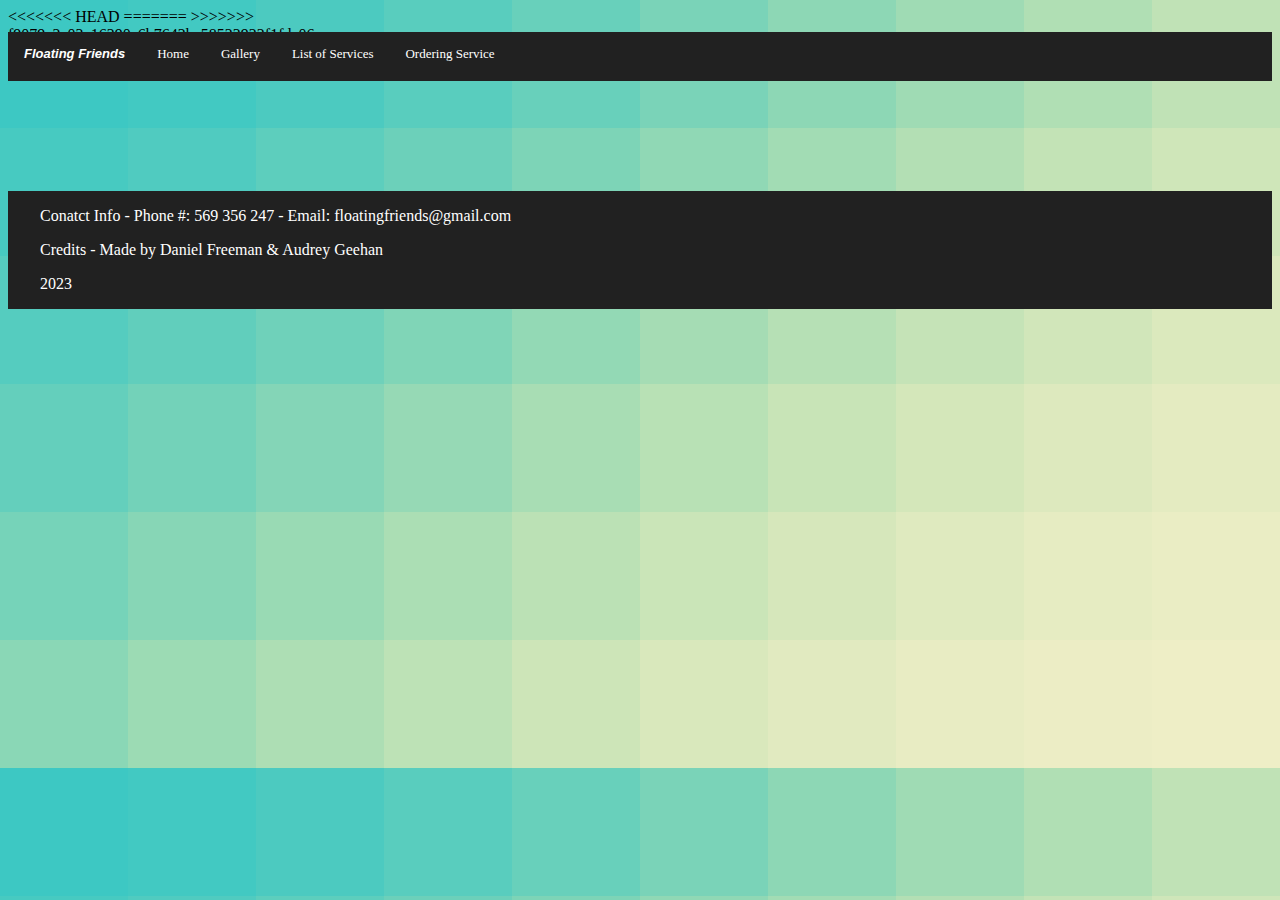
==== duck(gallery).html @ 7f46ef53 "Pulled origin" ====
<!DOCTYPE html>
<html lang="en">
<head>
    <meta charset="UTF-8">
    <meta name="viewport" content="width=device-width, initial-scale=1.0">
    <meta name="author" content="Audrey Geehan, Daniel Freeman">
    <meta name=”description” content="Rubber Ducky Business">
    <meta property=”og:image” content="https://cdn11.bigcommerce.com/s-nf2x4/images/stencil/1280x1280/products/307/9994/muscle-builder-Rubber-Duck-Adline-1__83749.1676125242.jpg?c=2">
    <meta property=”og:description” content="Rubber-duck">
    <meta property=”og:title” content="RubberDucks">
    <title>Document</title>
<<<<<<< HEAD
    <link rel="stylesheet" href="./duck(home).css">
=======
>>>>>>> f9079c2e03c16290c6b7642be58523922f1fde06
    <link rel="stylesheet" href="./duck(gallery).css">
</head>
<body>
    <nav>
        <ul>
            <li class="logo"><a href="logo">Floating Friends</a></li>
            <li><a href="./duck(home).html">Home</a></li>
            <li><a href="./duck(gallery).html">Gallery</a></li>
            <li><a href="./EndofUnit.html">List of Services</a></li>
            <li><a href="./duck(submit).html">Ordering Service</a></li>
            <li class="topnav"><a href=""></a><input type="text" placeholder="Search.."></li>
        </ul>
    </nav>
</body>
<footer>
    <p>Conatct Info - Phone #: 569 356 247 - Email: floatingfriends@gmail.com</p>
    <p>Credits - Made by Daniel Freeman & Audrey Geehan</p>
    <p>2023</p>
</footer>
</html>
---- duck(home).css ----
body{
    background-image: url(./radiant-gradient.svg);
    background-size: cover;
}
.logo{
    text-decoration-color: black;
    font-family:Arial, Helvetica, sans-serif ;
    font-weight: bold;
    font-style: italic;
    font-size: medium;
}
footer{
    margin: 0;
    padding: 0;
    overflow: hidden;
    background-color:rgb(33, 33, 33);
    color: #fff;
    padding-left: 2rem;
}
ul {
    /* position: fixed; */
    list-style-type: none;
    margin: 0;
    padding: 0;
    overflow: hidden;
    background-color:rgb(33, 33, 33);
    position: relative;
    bottom: 6px;
}
li {
    float: left;
    text-decoration: none;
}
li a {
    display: block;
    color: #fff;
    text-align: center;
    padding: 14px 16px;
    text-decoration: none;
    font-size: small;
}

.topnav{
    position: relative;
    bottom: 14px; 
    left: 58rem;
}

.pic1{
    position: relative;
    left: 24%;
    border:5px solid rgb(0, 0, 0);

}
a:hover{
    font-size:larger;
    color:aqua;
    
}
---- duck(gallery).css ----
body{
  display: grid;
  grid-template-columns:[yy] 1fr [R] 1fr [B] 1fr [G];
  grid-template-rows: 10% 1fr 1fr 1fr 20% [last];
}

  nav{
    grid-column: yy / G ;
    float: left;
  }

  footer{
    grid-column: yy / G;
    grid-row: last;
  }
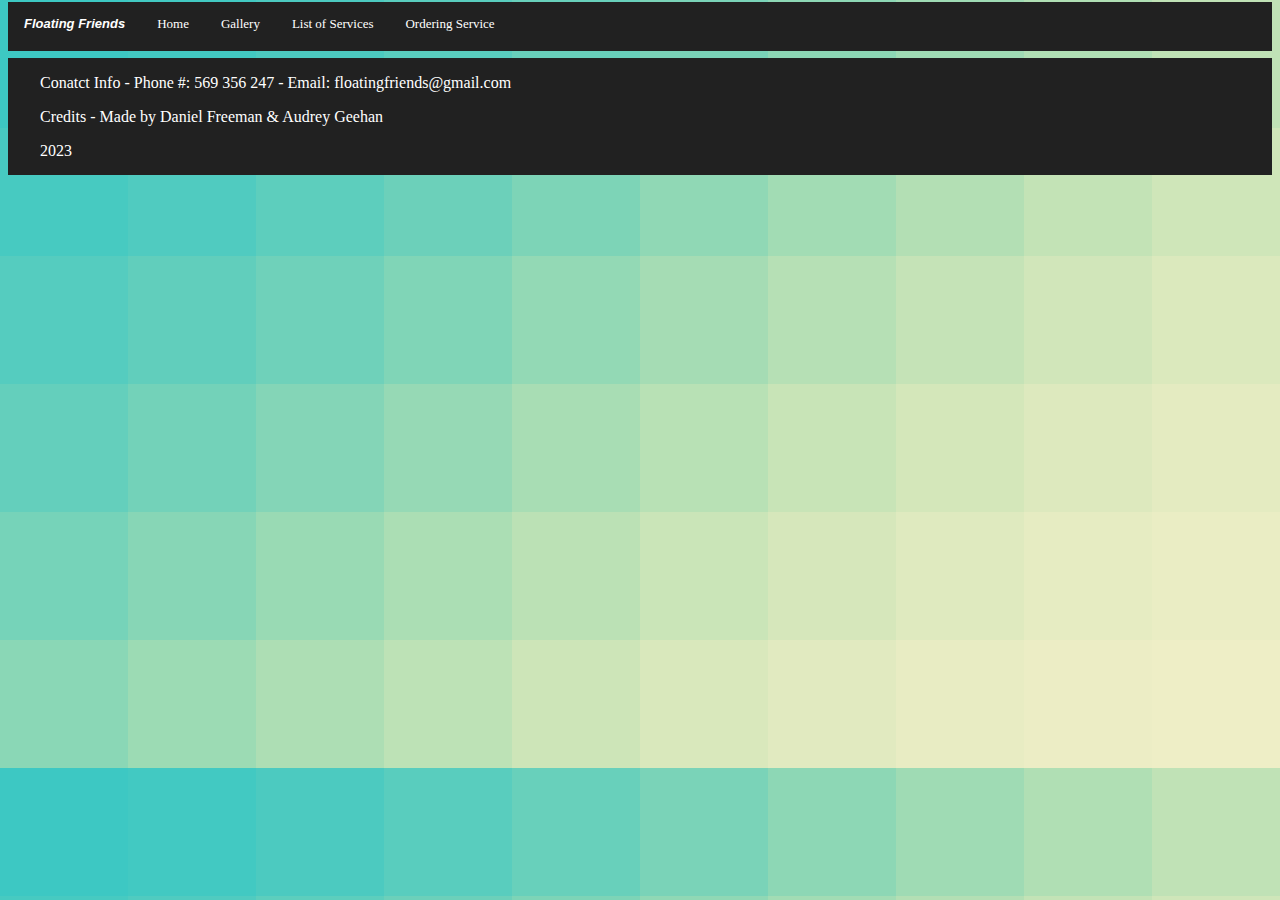
==== commit b36bdd52: "." ====
--- a/duck(gallery).html
+++ b/duck(gallery).html
@@ -9,10 +9,7 @@
     <meta property=”og:description” content="Rubber-duck">
     <meta property=”og:title” content="RubberDucks">
     <title>Document</title>
-<<<<<<< HEAD
     <link rel="stylesheet" href="./duck(home).css">
-=======
->>>>>>> f9079c2e03c16290c6b7642be58523922f1fde06
     <link rel="stylesheet" href="./duck(gallery).css">
 </head>
 <body>
--- a/duck(gallery).css
+++ b/duck(gallery).css
@@ -12,4 +12,7 @@
   footer{
     grid-column: yy / G;
     grid-row: last;
+  }
+  .topnav{
+    
   }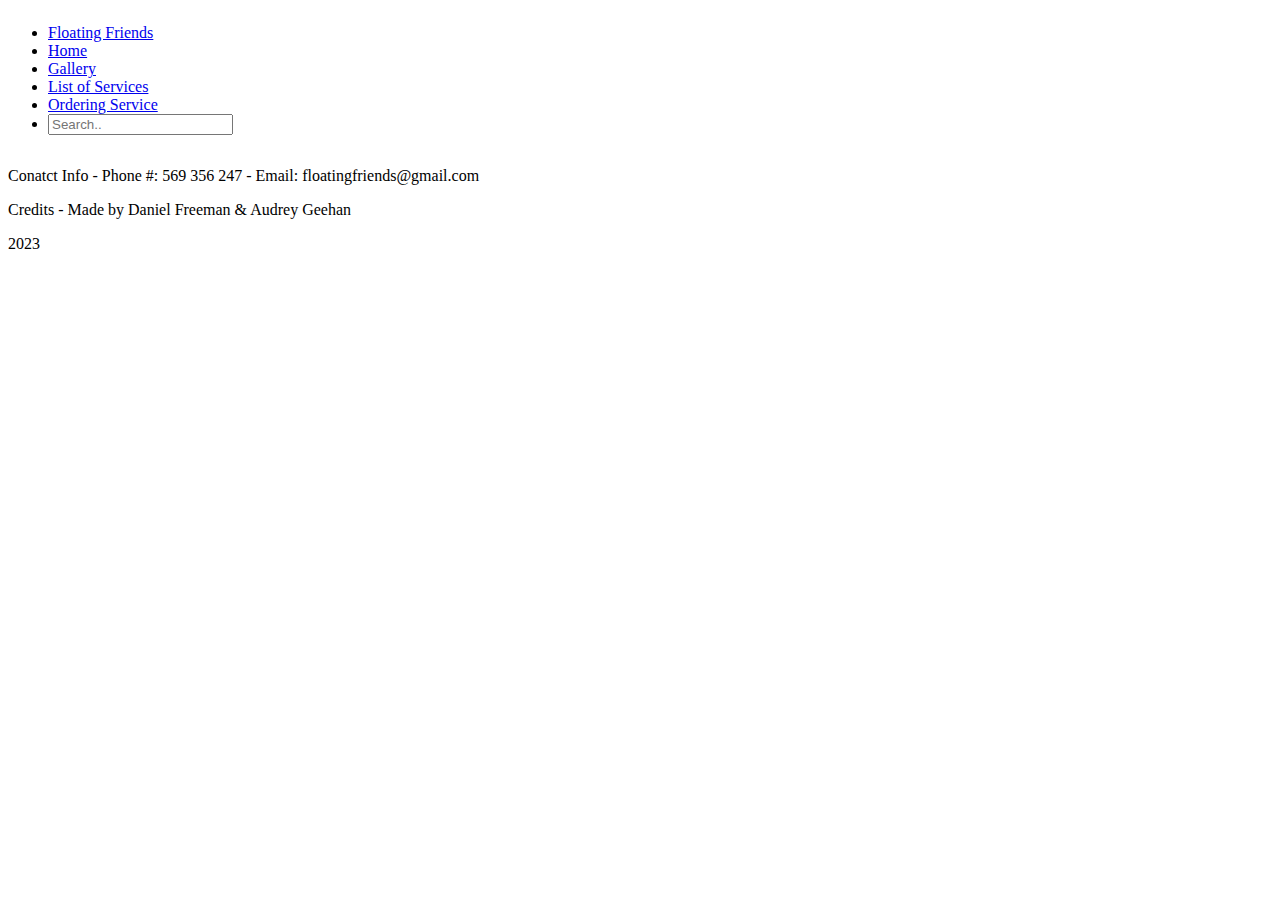
==== commit 4b6ea6de: "Update duck(gallery).html" ====
--- a/duck(gallery).html
+++ b/duck(gallery).html
@@ -9,14 +9,13 @@
     <meta property=”og:description” content="Rubber-duck">
     <meta property=”og:title” content="RubberDucks">
     <title>Document</title>
-    <link rel="stylesheet" href="./duck(home).css">
     <link rel="stylesheet" href="./duck(gallery).css">
 </head>
 <body>
     <nav>
         <ul>
-            <li class="logo"><a href="logo">Floating Friends</a></li>
-            <li><a href="./duck(home).html">Home</a></li>
+            <li class="logo"><a href="./index.html">Floating Friends</a></li>
+            <li><a href="./index.html">Home</a></li>
             <li><a href="./duck(gallery).html">Gallery</a></li>
             <li><a href="./EndofUnit.html">List of Services</a></li>
             <li><a href="./duck(submit).html">Ordering Service</a></li>
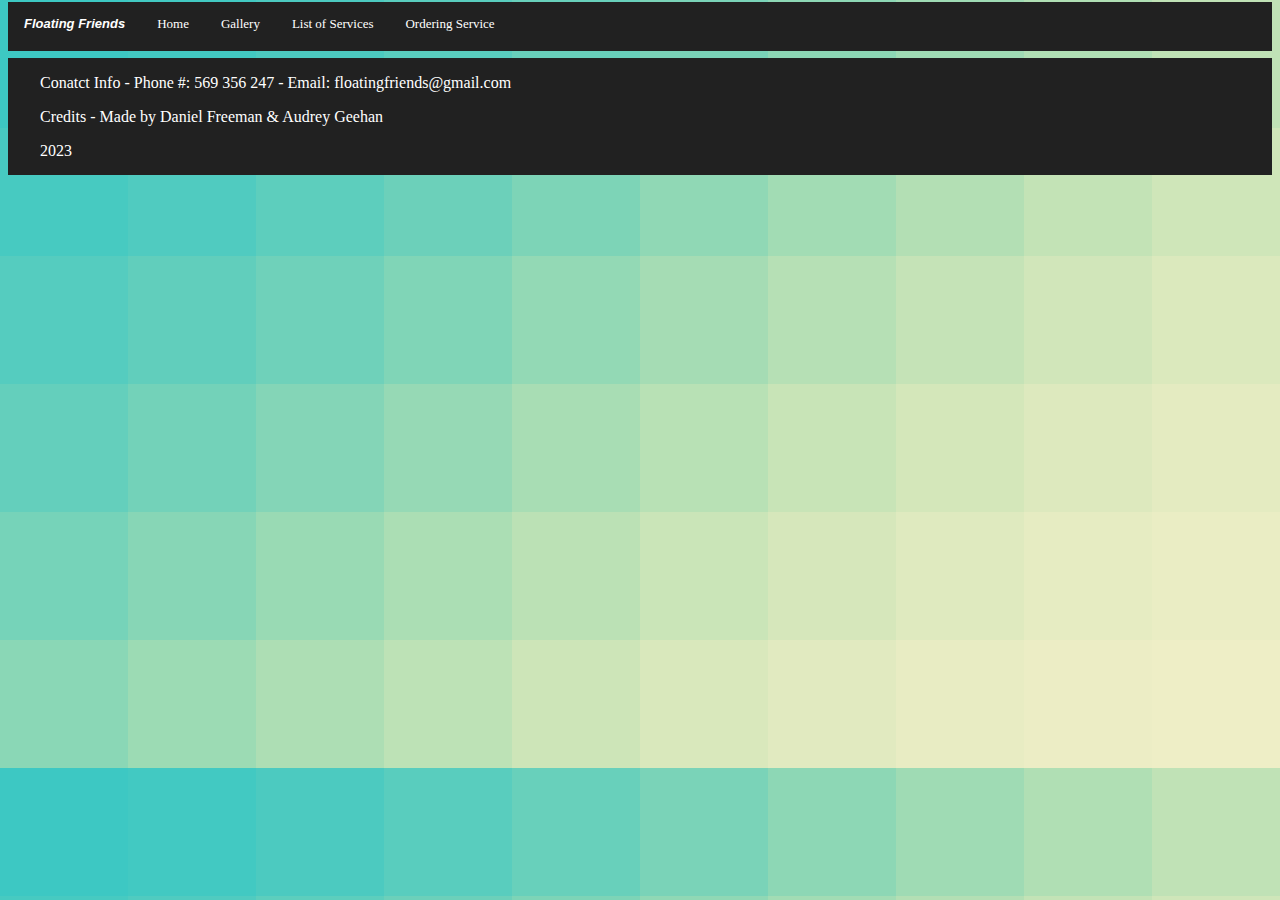
==== commit ec9675e8: "Update duck(gallery).html" ====
--- a/duck(gallery).html
+++ b/duck(gallery).html
@@ -10,6 +10,7 @@
     <meta property=”og:title” content="RubberDucks">
     <title>Document</title>
     <link rel="stylesheet" href="./duck(gallery).css">
+    <link rel="stylesheet" href="./duck(home).css">
 </head>
 <body>
     <nav>
--- a/duck(home).css
+++ b/duck(home).css
@@ -0,0 +1,60 @@
+
+body{
+    background-image: url(./radiant-gradient.svg);
+    background-size: cover;
+}
+.logo{
+    text-decoration-color: black;
+    font-family:Arial, Helvetica, sans-serif ;
+    font-weight: bold;
+    font-style: italic;
+    font-size: medium;
+}
+footer{
+    margin: 0;
+    padding: 0;
+    overflow: hidden;
+    background-color:rgb(33, 33, 33);
+    color: #fff;
+    padding-left: 2rem;
+}
+ul {
+    /* position: fixed; */
+    list-style-type: none;
+    margin: 0;
+    padding: 0;
+    overflow: hidden;
+    background-color:rgb(33, 33, 33);
+    position: relative;
+    bottom: 6px;
+}
+li {
+    float: left;
+    text-decoration: none;
+}
+li a {
+    display: block;
+    color: #fff;
+    text-align: center;
+    padding: 14px 16px;
+    text-decoration: none;
+    font-size: small;
+}
+
+.topnav{
+    position: relative;
+    bottom: 14px; 
+    left: 58rem;
+}
+
+.pic1{
+    position: relative;
+    left: 24%;
+    border:5px solid rgb(0, 0, 0);
+
+}
+a:hover{
+    font-size:larger;
+    color:aqua;
+    
+}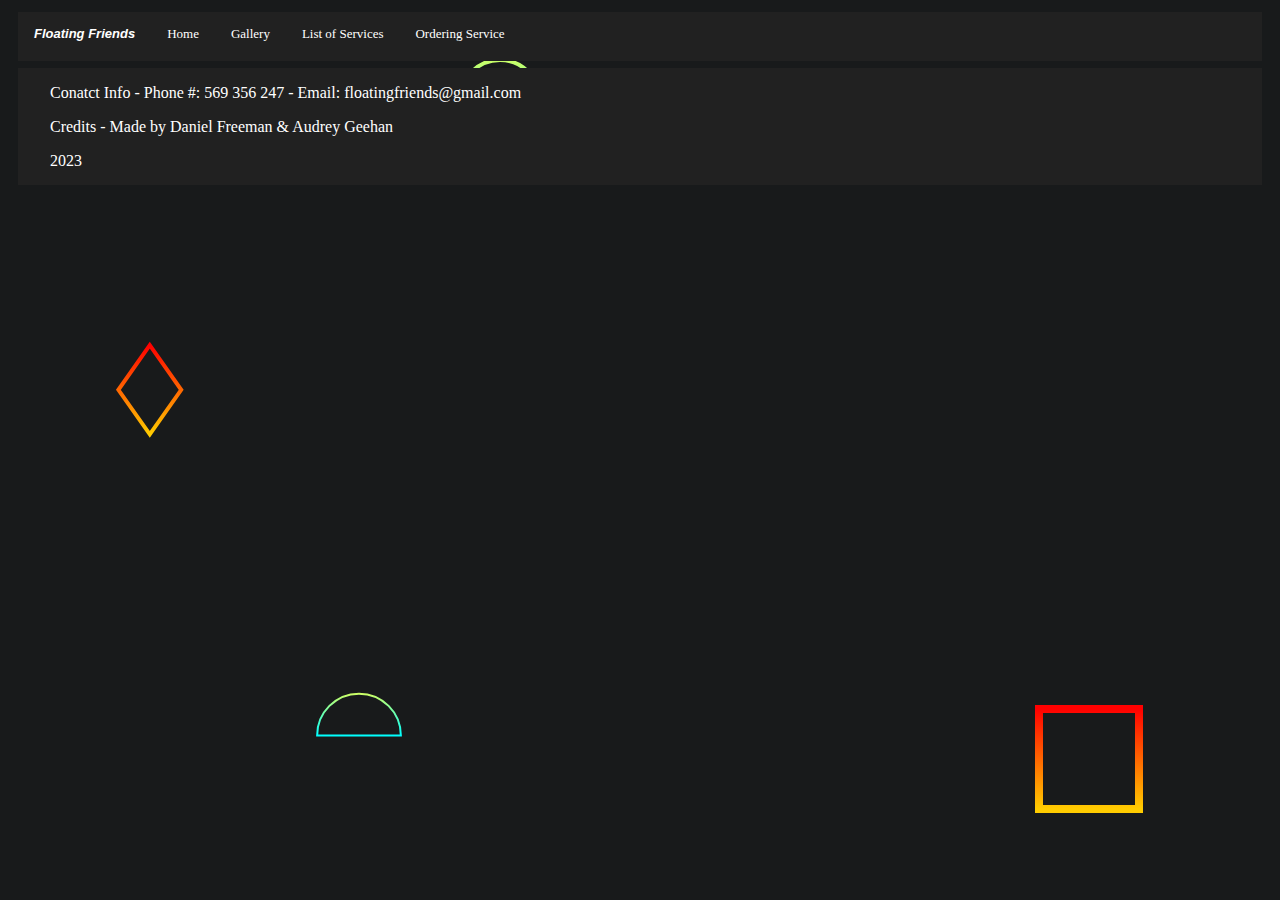
==== commit 574d3af2: "Update duck(gallery).html" ====
--- a/duck(gallery).html
+++ b/duck(gallery).html
@@ -9,8 +9,8 @@
     <meta property=”og:description” content="Rubber-duck">
     <meta property=”og:title” content="RubberDucks">
     <title>Document</title>
+    <link rel="stylesheet" href="./duck(home).css">
     <link rel="stylesheet" href="./duck(gallery).css">
-    <link rel="stylesheet" href="./duck(home).css">
 </head>
 <body>
     <nav>
--- a/duck(gallery).css
+++ b/duck(gallery).css
@@ -1,4 +1,9 @@
 body{
+      background-color: #181a1b;
+    background-image: url("data:image/svg+xml,%3Csvg xmlns='http://www.w3.org/2000/svg' viewBox='0 0 1600 900'%3E%3Cdefs%3E%3ClinearGradient id='a' x1='0' x2='0' y1='1' y2='0'%3E%3Cstop offset='0' stop-color='%230FF'/%3E%3Cstop offset='1' stop-color='%23CF6'/%3E%3C/linearGradient%3E%3ClinearGradient id='b' x1='0' x2='0' y1='0' y2='1'%3E%3Cstop offset='0' stop-color='%23F00'/%3E%3Cstop offset='1' stop-color='%23FC0'/%3E%3C/linearGradient%3E%3C/defs%3E%3Cg fill='%23FFF' fill-opacity='0' stroke-miterlimit='10'%3E%3Cg stroke='url(%23a)' stroke-width='2'%3E%3Cpath transform='translate(0 0)' d='M1409 581 1450.35 511 1490 581z'/%3E%3Ccircle stroke-width='4' transform='rotate(0 800 450)' cx='500' cy='100' r='40'/%3E%3Cpath transform='translate(0 0)' d='M400.86 735.5h-83.73c0-23.12 18.74-41.87 41.87-41.87S400.86 712.38 400.86 735.5z'/%3E%3C/g%3E%3Cg stroke='url(%23b)' stroke-width='4'%3E%3Cpath transform='translate(0 0)' d='M149.8 345.2 118.4 389.8 149.8 434.4 181.2 389.8z'/%3E%3Crect stroke-width='8' transform='rotate(0 1089 759)' x='1039' y='709' width='100' height='100'/%3E%3Cpath transform='rotate(0 1400 132)' d='M1426.8 132.4 1405.7 168.8 1363.7 168.8 1342.7 132.4 1363.7 96 1405.7 96z'/%3E%3C/g%3E%3C/g%3E%3C/svg%3E");
+    background-attachment: fixed;
+    background-size: cover;
+    padding:10px;
   display: grid;
   grid-template-columns:[yy] 1fr [R] 1fr [B] 1fr [G];
   grid-template-rows: 10% 1fr 1fr 1fr 20% [last];
@@ -15,4 +20,4 @@
   }
   .topnav{
     
-  }+  }
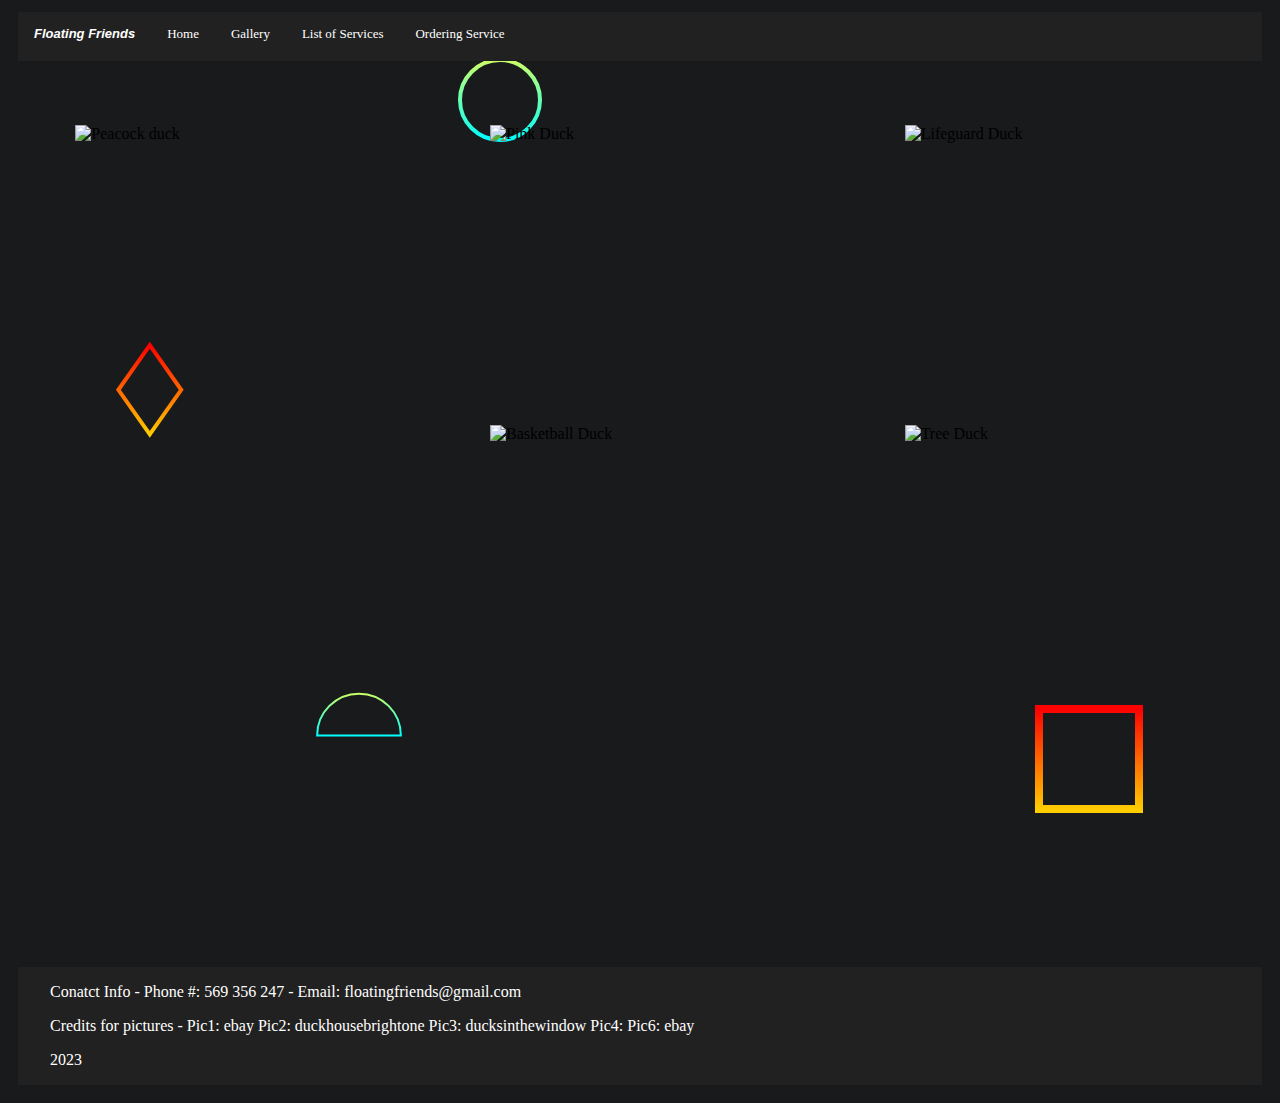
==== commit 102574eb: ".." ====
--- a/duck(gallery).html
+++ b/duck(gallery).html
@@ -23,10 +23,15 @@
             <li class="topnav"><a href=""></a><input type="text" placeholder="Search.."></li>
         </ul>
     </nav>
+        <div class="pic2" ><img width="300" height="300" src="https://i.ebayimg.com/images/g/-V4AAOSwon1kUkPp/s-l1600.png" alt="Peacock duck"></div>
+        <div class="pic3" ><img width="300" height="300" src="https://static.wixstatic.com/media/9c8398_5a9a24c37d0f47c7afe06a4941b35a89~mv2_d_2430_2430_s_4_2.png/v1/fill/w_480,h_480,al_c,q_85,usm_0.66_1.00_0.01,enc_auto/9c8398_5a9a24c37d0f47c7afe06a4941b35a89~mv2_d_2430_2430_s_4_2.png" alt="Pink Duck" ></div>
+        <div class="pic4"><img width="300" height="300" src="https://cdn11.bigcommerce.com/s-nf2x4/images/stencil/1280x1280/products/2032/18113/lilalu-quietscheente-rettungsschwimmer-lifeguard-rubber-duck-HR__75378.1655743740.png?c=2" alt="Lifeguard Duck"></div>
+        <div class="pic5"><img width="300" height="300" src="https://media.promotionsnow.com/Image.ashx?bpiid=298068&w=600&h=600" alt="Basketball Duck"></div>
+        <div class="pic6"><img width="300" height="300" src="https://i.ebayimg.com/images/g/LCsAAOSwqQVj6DZR/s-l1200.webp" alt="Tree Duck"></div>
 </body>
 <footer>
     <p>Conatct Info - Phone #: 569 356 247 - Email: floatingfriends@gmail.com</p>
-    <p>Credits - Made by Daniel Freeman & Audrey Geehan</p>
+    <p>Credits for pictures - Pic1: ebay Pic2: duckhousebrightone Pic3: ducksinthewindow Pic4: Pic6: ebay  </p>
     <p>2023</p>
 </footer>
 </html>
--- a/duck(gallery).css
+++ b/duck(gallery).css
@@ -5,19 +5,54 @@
     background-size: cover;
     padding:10px;
   display: grid;
-  grid-template-columns:[yy] 1fr [R] 1fr [B] 1fr [G];
-  grid-template-rows: 10% 1fr 1fr 1fr 20% [last];
+  grid-template-columns:[yy] 1fr [R] 1fr [rr] 1fr [B];
+  grid-template-rows: [A] 10% [B] 1fr [C] 1fr [D] 1fr [G] 20% [last];
 }
 
   nav{
-    grid-column: yy / G ;
+    grid-column: yy / B ;
     float: left;
   }
 
   footer{
-    grid-column: yy / G;
+    grid-column: yy / B;
     grid-row: last;
   }
-  .topnav{
-    
+  
+  .pic2{
+    display: grid;
+    grid-column: yy / R;
+    grid-row: B / C;
+    justify-items: center;
+    align-items:center;
   }
+
+  .pic3{
+    display: grid;
+    grid-column: R / rr;
+    grid-row: B / C;
+    justify-items: center;
+    align-items:center;
+  }
+
+  .pic4{
+    display: grid;
+    grid-column: rr / B;
+    grid-row: B / C;
+    justify-items: center;
+    align-items:center;
+  }
+  .pic5{
+    display: grid;
+    grid-column: R / rr;
+    grid-row: C / D;
+    justify-items: center;
+    align-items:center;
+  }
+  .pic6{
+    display: grid;
+    grid-column: rr / B;
+    grid-row: C / D;
+    justify-items: center;
+    align-items:center;
+  }
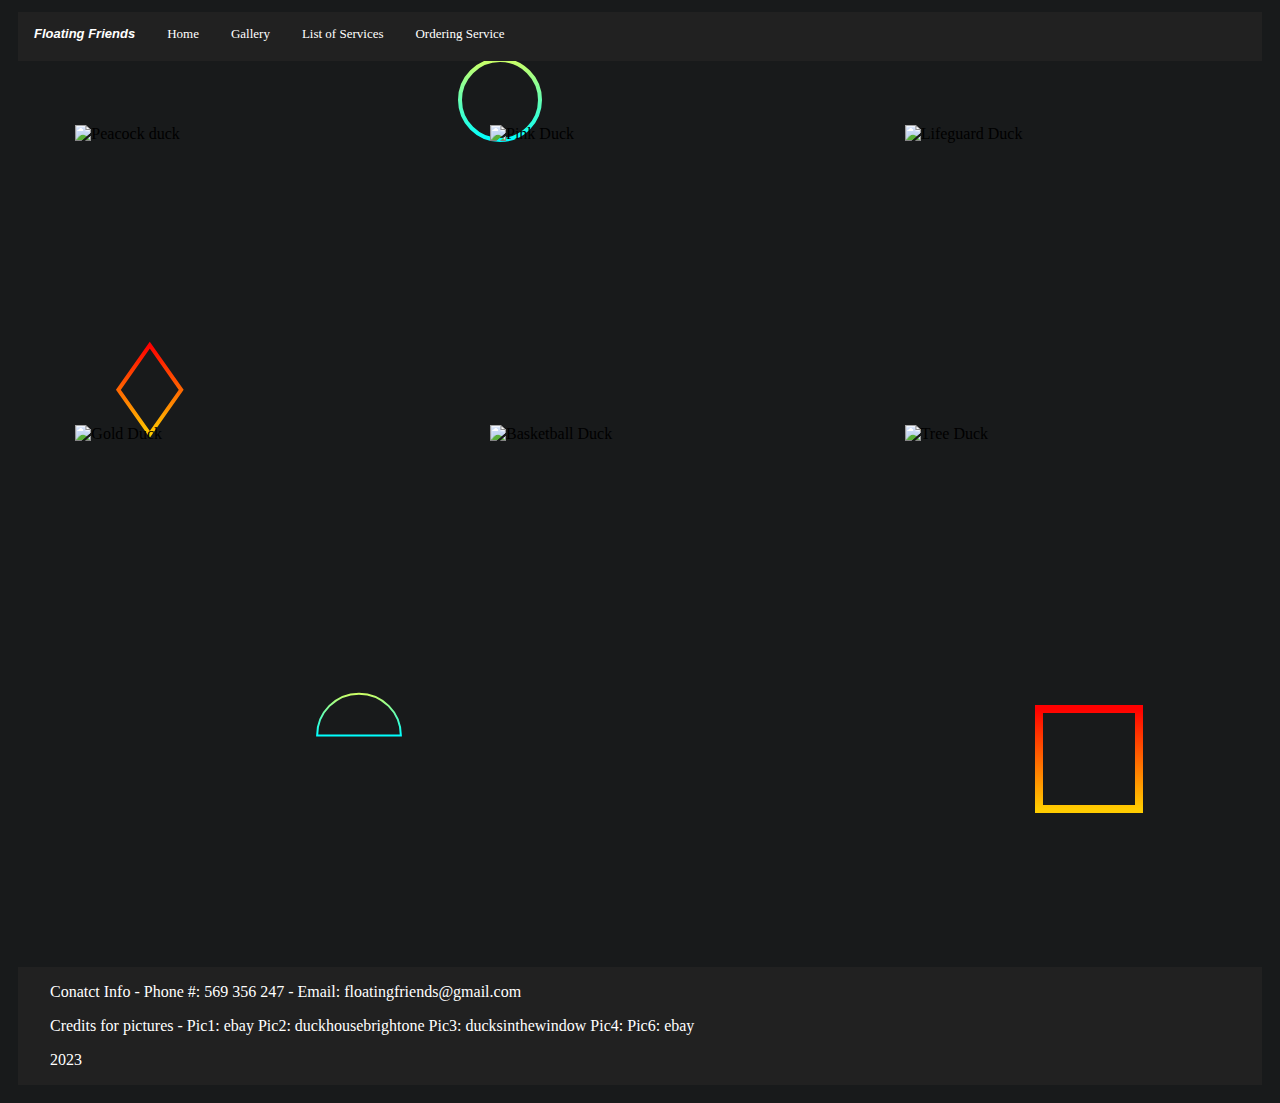
==== commit e353804f: "finished everything up" ====
--- a/duck(gallery).html
+++ b/duck(gallery).html
@@ -28,6 +28,8 @@
         <div class="pic4"><img width="300" height="300" src="https://cdn11.bigcommerce.com/s-nf2x4/images/stencil/1280x1280/products/2032/18113/lilalu-quietscheente-rettungsschwimmer-lifeguard-rubber-duck-HR__75378.1655743740.png?c=2" alt="Lifeguard Duck"></div>
         <div class="pic5"><img width="300" height="300" src="https://media.promotionsnow.com/Image.ashx?bpiid=298068&w=600&h=600" alt="Basketball Duck"></div>
         <div class="pic6"><img width="300" height="300" src="https://i.ebayimg.com/images/g/LCsAAOSwqQVj6DZR/s-l1200.webp" alt="Tree Duck"></div>
+        <div class="pic7"><img width="300" height="300" src="https://jeepsysouldesigns.com/cdn/shop/products/6StarGoldRubberduck.png?v=1675194283" alt="Gold Duck"></div>
+        <div class="vid1"><iframe width="360" height="215" src="https://www.youtube.com/embed/lkoozrJzzZY?si=2bnJ8DRKy0162nIv" title="YouTube video player" frameborder="0" allow="accelerometer; autoplay; clipboard-write; encrypted-media; gyroscope; picture-in-picture; web-share" allowfullscreen></iframe></div>
 </body>
 <footer>
     <p>Conatct Info - Phone #: 569 356 247 - Email: floatingfriends@gmail.com</p>
--- a/duck(gallery).css
+++ b/duck(gallery).css
@@ -1,5 +1,5 @@
 body{
-      background-color: #181a1b;
+    background-color: #181a1b;
     background-image: url("data:image/svg+xml,%3Csvg xmlns='http://www.w3.org/2000/svg' viewBox='0 0 1600 900'%3E%3Cdefs%3E%3ClinearGradient id='a' x1='0' x2='0' y1='1' y2='0'%3E%3Cstop offset='0' stop-color='%230FF'/%3E%3Cstop offset='1' stop-color='%23CF6'/%3E%3C/linearGradient%3E%3ClinearGradient id='b' x1='0' x2='0' y1='0' y2='1'%3E%3Cstop offset='0' stop-color='%23F00'/%3E%3Cstop offset='1' stop-color='%23FC0'/%3E%3C/linearGradient%3E%3C/defs%3E%3Cg fill='%23FFF' fill-opacity='0' stroke-miterlimit='10'%3E%3Cg stroke='url(%23a)' stroke-width='2'%3E%3Cpath transform='translate(0 0)' d='M1409 581 1450.35 511 1490 581z'/%3E%3Ccircle stroke-width='4' transform='rotate(0 800 450)' cx='500' cy='100' r='40'/%3E%3Cpath transform='translate(0 0)' d='M400.86 735.5h-83.73c0-23.12 18.74-41.87 41.87-41.87S400.86 712.38 400.86 735.5z'/%3E%3C/g%3E%3Cg stroke='url(%23b)' stroke-width='4'%3E%3Cpath transform='translate(0 0)' d='M149.8 345.2 118.4 389.8 149.8 434.4 181.2 389.8z'/%3E%3Crect stroke-width='8' transform='rotate(0 1089 759)' x='1039' y='709' width='100' height='100'/%3E%3Cpath transform='rotate(0 1400 132)' d='M1426.8 132.4 1405.7 168.8 1363.7 168.8 1342.7 132.4 1363.7 96 1405.7 96z'/%3E%3C/g%3E%3C/g%3E%3C/svg%3E");
     background-attachment: fixed;
     background-size: cover;
@@ -56,3 +56,20 @@
     justify-items: center;
     align-items:center;
   }
+  .pic7{
+    display: grid;
+    grid-column: yy / R;
+    grid-row: C / D;
+    justify-items: center;
+    align-items:center;
+  }
+  .vid1{
+    display: grid;
+    grid-column: R / rr;
+    grid-row: C / D;
+    justify-items: center;
+    align-items:center;
+    position: relative;
+    top: 93%;
+    left: 1%;
+  }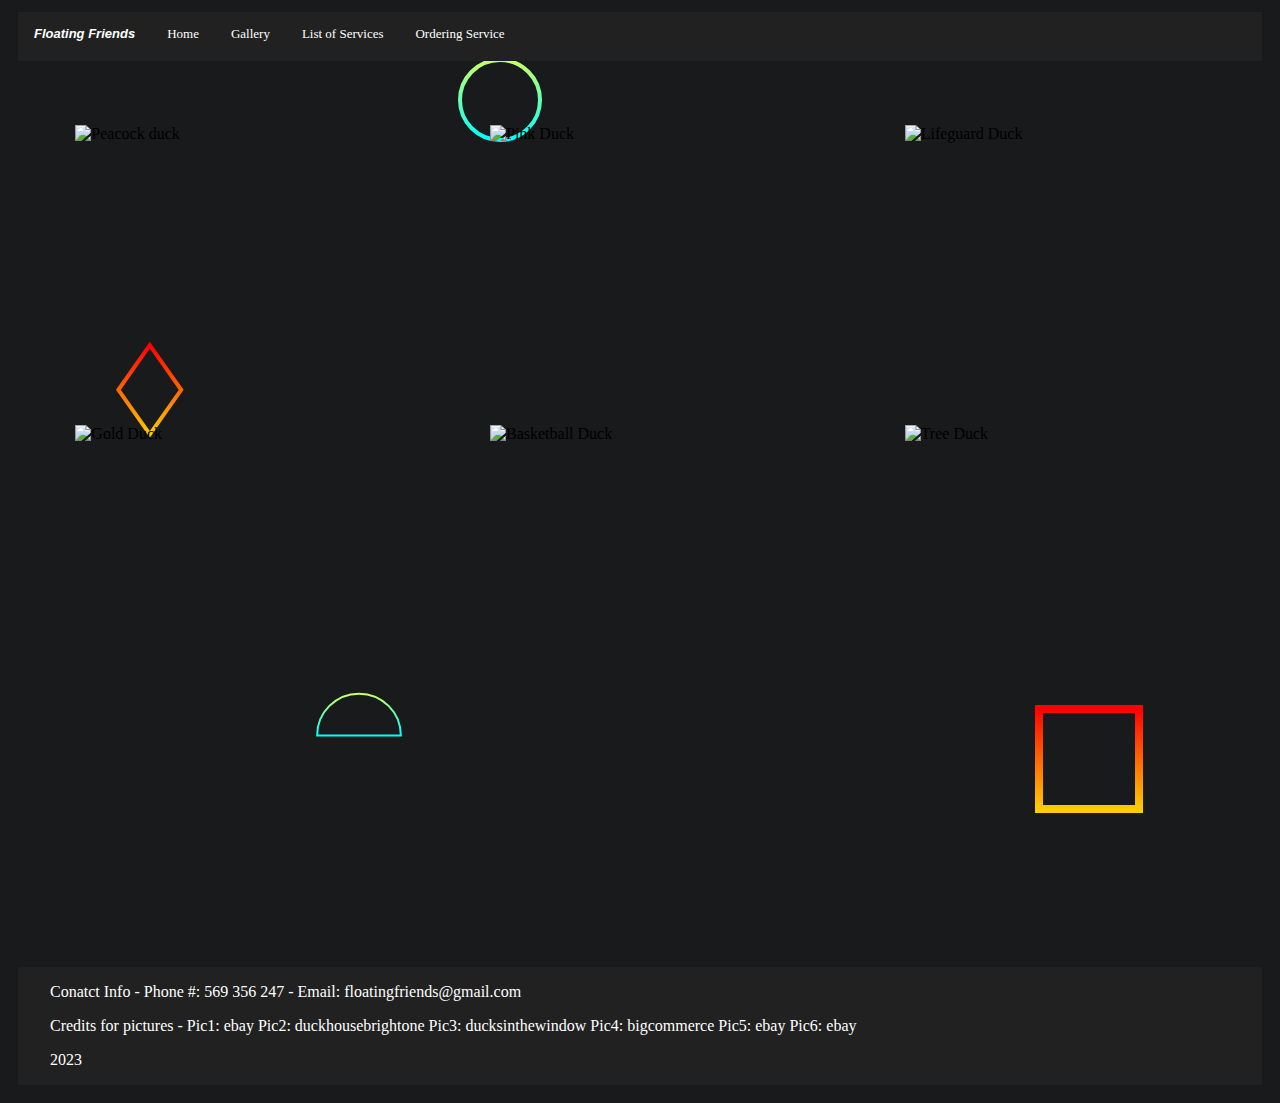
==== commit 0f437ac0: "added credits" ====
--- a/duck(gallery).html
+++ b/duck(gallery).html
@@ -33,7 +33,7 @@
 </body>
 <footer>
     <p>Conatct Info - Phone #: 569 356 247 - Email: floatingfriends@gmail.com</p>
-    <p>Credits for pictures - Pic1: ebay Pic2: duckhousebrightone Pic3: ducksinthewindow Pic4: Pic6: ebay  </p>
+    <p>Credits for pictures - Pic1: ebay Pic2: duckhousebrightone Pic3: ducksinthewindow Pic4: bigcommerce Pic5: ebay Pic6: ebay  </p>
     <p>2023</p>
 </footer>
 </html>
